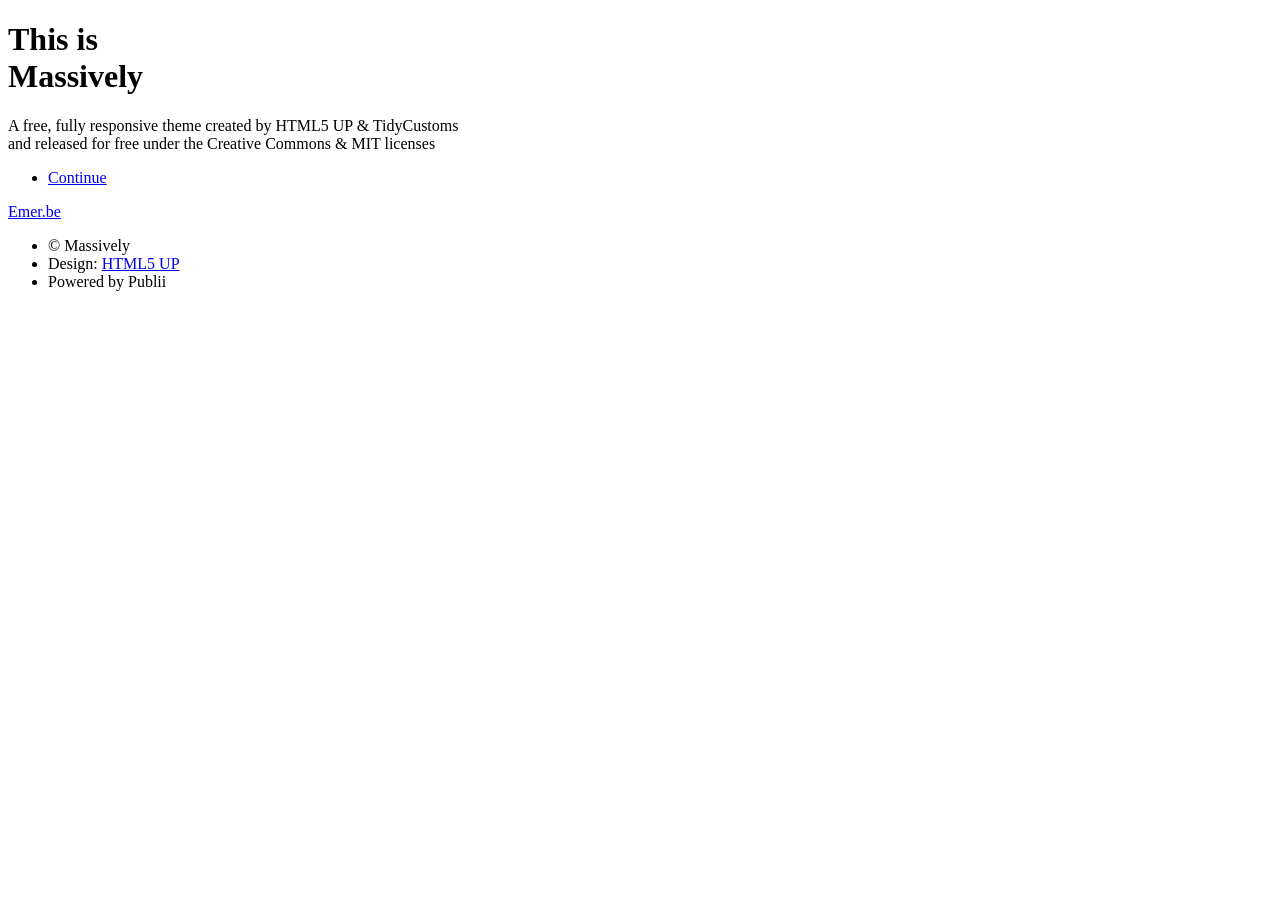
==== index.html @ bf6f87e3 "Updated from Publii" ====
<!DOCTYPE html><html lang="nl-be"><head><meta charset="utf-8"><meta http-equiv="X-UA-Compatible" content="IE=edge"><meta name="viewport" content="width=device-width,initial-scale=1,user-scalable=no"><title>Emer.be</title><meta name="generator" content="Publii Open-Source CMS for Static Site"><link rel="canonical" href="https://emer.be/"><link rel="alternate" type="application/atom+xml" href="https://emer.be/feed.xml" title="Emer.be - RSS"><link rel="alternate" type="application/json" href="https://emer.be/feed.json" title="Emer.be - JSON"><meta property="og:title" content="Emer.be"><meta property="og:site_name" content="Emer.be"><meta property="og:description" content=""><meta property="og:url" content="https://emer.be/"><meta property="og:type" content="website"><link rel="stylesheet" href="https://emer.be/assets/css/fontawesome-all.min.css?v&#x3D;85514f933f9e0b82460af63f1a403fa5"><link rel="stylesheet" href="https://emer.be/assets/css/style.css?v&#x3D;dd66200cfe17c33e8e2ed1fdd742c252"><noscript><link rel="stylesheet" href="https://emer.be/assets/css/noscript.css?v&#x3D;efa867a99f5064d6729e4dc2008ad50b"></noscript><script type="application/ld+json">{"@context":"http://schema.org","@type":"Organization","name":"Emer.be","url":"https://emer.be/"}</script><style>#wrapper > .bg {
               background-image: url(https://emer.be/assets/images/overlay.png), linear-gradient(0deg, rgba(0, 0, 0, 0.1), rgba(0, 0, 0, 0.1)), url();
           }</style><noscript><style>img[loading] {
                    opacity: 1;
                }</style></noscript></head><body class="is-preload home-template"><div id="wrapper" class="fade-in"><div id="intro"><h1>This is<br>Massively</h1><p>A free, fully responsive theme created by HTML5 UP &amp; TidyCustoms<br>and released for free under the Creative Commons &amp; MIT licenses</p><ul class="actions"><li><a href="#header" class="button icon solid solo fa-arrow-down scrolly">Continue</a></li></ul></div><header id="header"><a class="logo" href="https://emer.be/">Emer.be</a></header><main id="main"><section class="posts"></section></main><footer id="copyright"><ul><li>&copy; Massively</li><li>Design: <a href="https://html5up.net" target="_blank" rel="nofollow noopener">HTML5 UP</a></li><li>Powered by Publii</li></ul></footer></div><script src="https://emer.be/assets/js/jquery.min.js?v&#x3D;c9771cc3e90e18f5336eedbd0fffb2cf"></script><script src="https://emer.be/assets/js/jquery.scrollex.min.js?v&#x3D;f89065e3d988006af9791b44561d7c90"></script><script src="https://emer.be/assets/js/jquery.scrolly.min.js?v&#x3D;1ed5a78bde1476875a40f6b9ff44fc14"></script><script src="https://emer.be/assets/js/browser.min.js?v&#x3D;c07298dd19048a8a69ad97e754dfe8d0"></script><script src="https://emer.be/assets/js/breakpoints.min.js?v&#x3D;81a479eb099e3b187613943b085923b8"></script><script src="https://emer.be/assets/js/util.min.js?v&#x3D;4201a626f8c9b614a663b3a1d7d82615"></script><script src="https://emer.be/assets/js/main.min.js?v&#x3D;56233c354bd814758be8bff42f7e13a5"></script><script>/*<![CDATA[*/var images=document.querySelectorAll("img[loading]");for(var i=0;i<images.length;i++){if(images[i].complete){images[i].classList.add("is-loaded")}else{images[i].addEventListener("load",function(){this.classList.add("is-loaded")},false)}};/*]]>*/</script></body></html>
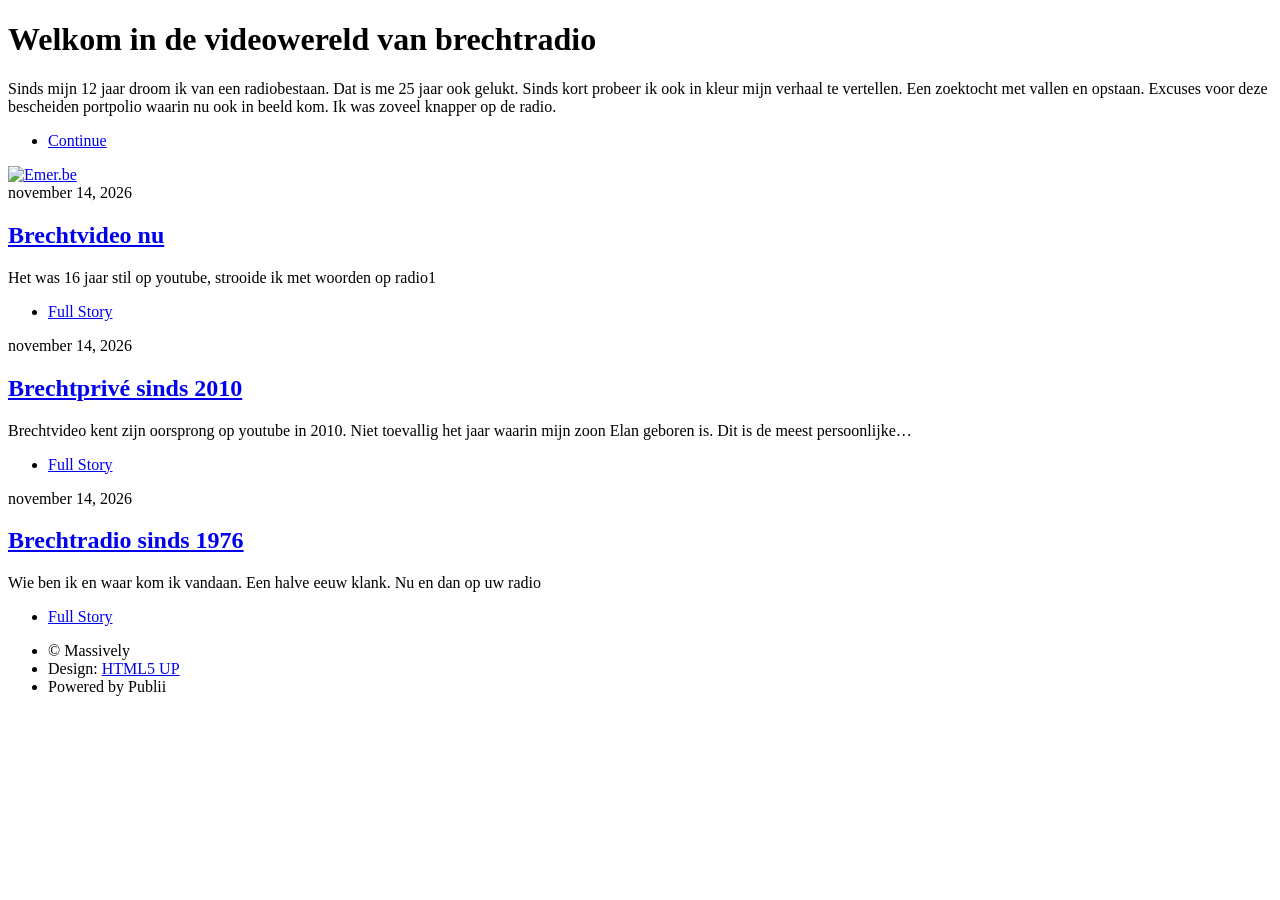
==== commit 12571b37: "Updated from Publii" ====
--- a/index.html
+++ b/index.html
@@ -1,5 +1,5 @@
-<!DOCTYPE html><html lang="nl-be"><head><meta charset="utf-8"><meta http-equiv="X-UA-Compatible" content="IE=edge"><meta name="viewport" content="width=device-width,initial-scale=1,user-scalable=no"><title>Emer.be</title><meta name="generator" content="Publii Open-Source CMS for Static Site"><link rel="canonical" href="https://emer.be/"><link rel="alternate" type="application/atom+xml" href="https://emer.be/feed.xml" title="Emer.be - RSS"><link rel="alternate" type="application/json" href="https://emer.be/feed.json" title="Emer.be - JSON"><meta property="og:title" content="Emer.be"><meta property="og:site_name" content="Emer.be"><meta property="og:description" content=""><meta property="og:url" content="https://emer.be/"><meta property="og:type" content="website"><link rel="stylesheet" href="https://emer.be/assets/css/fontawesome-all.min.css?v&#x3D;85514f933f9e0b82460af63f1a403fa5"><link rel="stylesheet" href="https://emer.be/assets/css/style.css?v&#x3D;dd66200cfe17c33e8e2ed1fdd742c252"><noscript><link rel="stylesheet" href="https://emer.be/assets/css/noscript.css?v&#x3D;efa867a99f5064d6729e4dc2008ad50b"></noscript><script type="application/ld+json">{"@context":"http://schema.org","@type":"Organization","name":"Emer.be","url":"https://emer.be/"}</script><style>#wrapper > .bg {
-               background-image: url(https://emer.be/assets/images/overlay.png), linear-gradient(0deg, rgba(0, 0, 0, 0.1), rgba(0, 0, 0, 0.1)), url();
+<!DOCTYPE html><html lang="nl-be"><head><meta charset="utf-8"><meta http-equiv="X-UA-Compatible" content="IE=edge"><meta name="viewport" content="width=device-width,initial-scale=1,user-scalable=no"><title>Emer.be</title><meta name="generator" content="Publii Open-Source CMS for Static Site"><link rel="canonical" href="https://emer.be/"><link rel="alternate" type="application/atom+xml" href="https://emer.be/feed.xml" title="Emer.be - RSS"><link rel="alternate" type="application/json" href="https://emer.be/feed.json" title="Emer.be - JSON"><meta property="og:title" content="Emer.be"><meta property="og:image" content="https://emer.be/media/website/favicon.png"><meta property="og:image:width" content="1264"><meta property="og:image:height" content="1264"><meta property="og:site_name" content="Emer.be"><meta property="og:description" content=""><meta property="og:url" content="https://emer.be/"><meta property="og:type" content="website"><link rel="stylesheet" href="https://emer.be/assets/css/fontawesome-all.min.css?v&#x3D;85514f933f9e0b82460af63f1a403fa5"><link rel="stylesheet" href="https://emer.be/assets/css/style.css?v&#x3D;980a2cf1b63a1045b217a998ac75a88c"><noscript><link rel="stylesheet" href="https://emer.be/assets/css/noscript.css?v&#x3D;efa867a99f5064d6729e4dc2008ad50b"></noscript><script type="application/ld+json">{"@context":"http://schema.org","@type":"Organization","name":"Emer.be","logo":"https://emer.be/media/website/favicon.png","url":"https://emer.be/"}</script><style>#wrapper > .bg {
+               background-image: url(https://emer.be/assets/images/overlay.png), linear-gradient(0deg, rgba(0, 0, 0, 0.1), rgba(0, 0, 0, 0.1)), url(https://emer.be/media/website/banner3-okee.png);
            }</style><noscript><style>img[loading] {
                     opacity: 1;
-                }</style></noscript></head><body class="is-preload home-template"><div id="wrapper" class="fade-in"><div id="intro"><h1>This is<br>Massively</h1><p>A free, fully responsive theme created by HTML5 UP &amp; TidyCustoms<br>and released for free under the Creative Commons &amp; MIT licenses</p><ul class="actions"><li><a href="#header" class="button icon solid solo fa-arrow-down scrolly">Continue</a></li></ul></div><header id="header"><a class="logo" href="https://emer.be/">Emer.be</a></header><main id="main"><section class="posts"></section></main><footer id="copyright"><ul><li>&copy; Massively</li><li>Design: <a href="https://html5up.net" target="_blank" rel="nofollow noopener">HTML5 UP</a></li><li>Powered by Publii</li></ul></footer></div><script src="https://emer.be/assets/js/jquery.min.js?v&#x3D;c9771cc3e90e18f5336eedbd0fffb2cf"></script><script src="https://emer.be/assets/js/jquery.scrollex.min.js?v&#x3D;f89065e3d988006af9791b44561d7c90"></script><script src="https://emer.be/assets/js/jquery.scrolly.min.js?v&#x3D;1ed5a78bde1476875a40f6b9ff44fc14"></script><script src="https://emer.be/assets/js/browser.min.js?v&#x3D;c07298dd19048a8a69ad97e754dfe8d0"></script><script src="https://emer.be/assets/js/breakpoints.min.js?v&#x3D;81a479eb099e3b187613943b085923b8"></script><script src="https://emer.be/assets/js/util.min.js?v&#x3D;4201a626f8c9b614a663b3a1d7d82615"></script><script src="https://emer.be/assets/js/main.min.js?v&#x3D;56233c354bd814758be8bff42f7e13a5"></script><script>/*<![CDATA[*/var images=document.querySelectorAll("img[loading]");for(var i=0;i<images.length;i++){if(images[i].complete){images[i].classList.add("is-loaded")}else{images[i].addEventListener("load",function(){this.classList.add("is-loaded")},false)}};/*]]>*/</script></body></html>+                }</style></noscript></head><body class="is-preload home-template"><div id="wrapper" class="fade-in"><div id="intro"><h1>Welkom in de videowereld van brechtradio</h1><p>Sinds mijn 12 jaar droom ik van een radiobestaan. Dat is me 25 jaar ook gelukt. Sinds kort probeer ik ook in kleur mijn verhaal te vertellen. Een zoektocht met vallen en opstaan. Excuses voor deze bescheiden portpolio waarin nu ook in beeld kom. Ik was zoveel knapper op de radio.</p><ul class="actions"><li><a href="#header" class="button icon solid solo fa-arrow-down scrolly">Continue</a></li></ul></div><header id="header"><a class="logo logo-image" href="https://emer.be/"><img src="https://emer.be/media/website/favicon.png" alt="Emer.be" width="1264" height="1264"></a></header><main id="main"><section class="posts"><article><header><time datetime="2026-11-14T03:45" class="date">november 14, 2026</time><h2><a href="https://emer.be/brechtvideo-nu/">Brechtvideo nu</a></h2></header><p>Het was 16 jaar stil op youtube, strooide ik met woorden op radio1</p><ul class="actions special"><li><a href="https://emer.be/brechtvideo-nu/" class="button">Full Story</a></li></ul></article><article><header><time datetime="2026-11-14T03:41" class="date">november 14, 2026</time><h2><a href="https://emer.be/brechtprive-sinds-2010/">Brechtprivé sinds 2010</a></h2></header><p>Brechtvideo kent zijn oorsprong op youtube in 2010. Niet toevallig het jaar waarin mijn zoon Elan geboren is. Dit is de meest persoonlijke&hellip;</p><ul class="actions special"><li><a href="https://emer.be/brechtprive-sinds-2010/" class="button">Full Story</a></li></ul></article><article><header><time datetime="2026-11-14T03:40" class="date">november 14, 2026</time><h2><a href="https://emer.be/brechtradio-sinds-1976/">Brechtradio sinds 1976</a></h2></header><p>Wie ben ik en waar kom ik vandaan. Een halve eeuw klank. Nu en dan op uw radio</p><ul class="actions special"><li><a href="https://emer.be/brechtradio-sinds-1976/" class="button">Full Story</a></li></ul></article></section></main><footer id="copyright"><ul><li>© Massively</li><li>Design: <a href="https://html5up.net" target="_blank" rel="nofollow noopener">HTML5 UP</a></li><li>Powered by Publii</li></ul></footer></div><script src="https://emer.be/assets/js/jquery.min.js?v&#x3D;c9771cc3e90e18f5336eedbd0fffb2cf"></script><script src="https://emer.be/assets/js/jquery.scrollex.min.js?v&#x3D;f89065e3d988006af9791b44561d7c90"></script><script src="https://emer.be/assets/js/jquery.scrolly.min.js?v&#x3D;1ed5a78bde1476875a40f6b9ff44fc14"></script><script src="https://emer.be/assets/js/browser.min.js?v&#x3D;c07298dd19048a8a69ad97e754dfe8d0"></script><script src="https://emer.be/assets/js/breakpoints.min.js?v&#x3D;81a479eb099e3b187613943b085923b8"></script><script src="https://emer.be/assets/js/util.min.js?v&#x3D;4201a626f8c9b614a663b3a1d7d82615"></script><script src="https://emer.be/assets/js/main.min.js?v&#x3D;56233c354bd814758be8bff42f7e13a5"></script><script>/*<![CDATA[*/var images=document.querySelectorAll("img[loading]");for(var i=0;i<images.length;i++){if(images[i].complete){images[i].classList.add("is-loaded")}else{images[i].addEventListener("load",function(){this.classList.add("is-loaded")},false)}};/*]]>*/</script></body></html>
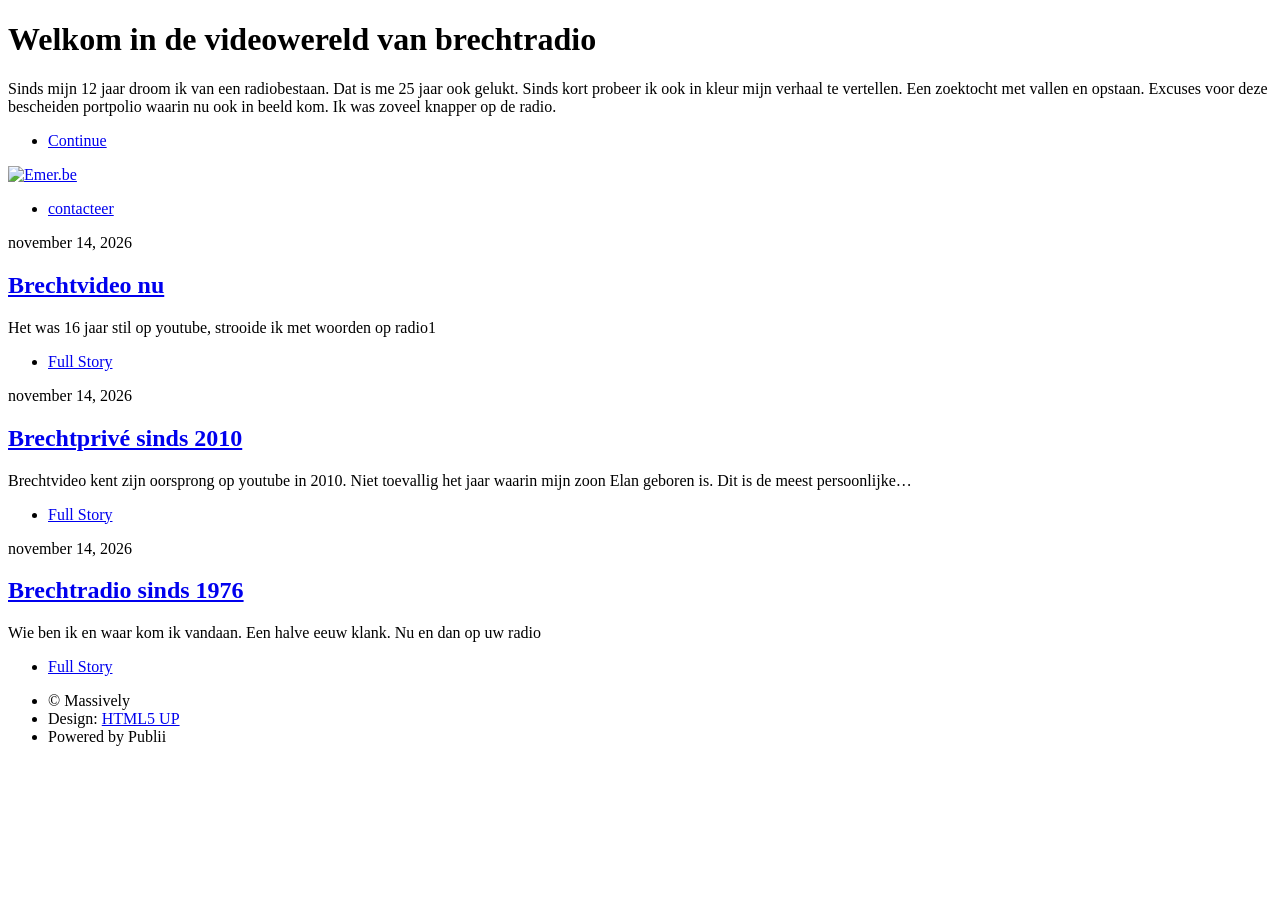
==== commit 69e54ef6: "Updated from Publii" ====
--- a/index.html
+++ b/index.html
@@ -2,4 +2,4 @@
                background-image: url(https://emer.be/assets/images/overlay.png), linear-gradient(0deg, rgba(0, 0, 0, 0.1), rgba(0, 0, 0, 0.1)), url(https://emer.be/media/website/banner3-okee.png);
            }</style><noscript><style>img[loading] {
                     opacity: 1;
-                }</style></noscript></head><body class="is-preload home-template"><div id="wrapper" class="fade-in"><div id="intro"><h1>Welkom in de videowereld van brechtradio</h1><p>Sinds mijn 12 jaar droom ik van een radiobestaan. Dat is me 25 jaar ook gelukt. Sinds kort probeer ik ook in kleur mijn verhaal te vertellen. Een zoektocht met vallen en opstaan. Excuses voor deze bescheiden portpolio waarin nu ook in beeld kom. Ik was zoveel knapper op de radio.</p><ul class="actions"><li><a href="#header" class="button icon solid solo fa-arrow-down scrolly">Continue</a></li></ul></div><header id="header"><a class="logo logo-image" href="https://emer.be/"><img src="https://emer.be/media/website/favicon.png" alt="Emer.be" width="1264" height="1264"></a></header><main id="main"><section class="posts"><article><header><time datetime="2026-11-14T03:45" class="date">november 14, 2026</time><h2><a href="https://emer.be/brechtvideo-nu/">Brechtvideo nu</a></h2></header><p>Het was 16 jaar stil op youtube, strooide ik met woorden op radio1</p><ul class="actions special"><li><a href="https://emer.be/brechtvideo-nu/" class="button">Full Story</a></li></ul></article><article><header><time datetime="2026-11-14T03:41" class="date">november 14, 2026</time><h2><a href="https://emer.be/brechtprive-sinds-2010/">Brechtprivé sinds 2010</a></h2></header><p>Brechtvideo kent zijn oorsprong op youtube in 2010. Niet toevallig het jaar waarin mijn zoon Elan geboren is. Dit is de meest persoonlijke&hellip;</p><ul class="actions special"><li><a href="https://emer.be/brechtprive-sinds-2010/" class="button">Full Story</a></li></ul></article><article><header><time datetime="2026-11-14T03:40" class="date">november 14, 2026</time><h2><a href="https://emer.be/brechtradio-sinds-1976/">Brechtradio sinds 1976</a></h2></header><p>Wie ben ik en waar kom ik vandaan. Een halve eeuw klank. Nu en dan op uw radio</p><ul class="actions special"><li><a href="https://emer.be/brechtradio-sinds-1976/" class="button">Full Story</a></li></ul></article></section></main><footer id="copyright"><ul><li>© Massively</li><li>Design: <a href="https://html5up.net" target="_blank" rel="nofollow noopener">HTML5 UP</a></li><li>Powered by Publii</li></ul></footer></div><script src="https://emer.be/assets/js/jquery.min.js?v&#x3D;c9771cc3e90e18f5336eedbd0fffb2cf"></script><script src="https://emer.be/assets/js/jquery.scrollex.min.js?v&#x3D;f89065e3d988006af9791b44561d7c90"></script><script src="https://emer.be/assets/js/jquery.scrolly.min.js?v&#x3D;1ed5a78bde1476875a40f6b9ff44fc14"></script><script src="https://emer.be/assets/js/browser.min.js?v&#x3D;c07298dd19048a8a69ad97e754dfe8d0"></script><script src="https://emer.be/assets/js/breakpoints.min.js?v&#x3D;81a479eb099e3b187613943b085923b8"></script><script src="https://emer.be/assets/js/util.min.js?v&#x3D;4201a626f8c9b614a663b3a1d7d82615"></script><script src="https://emer.be/assets/js/main.min.js?v&#x3D;56233c354bd814758be8bff42f7e13a5"></script><script>/*<![CDATA[*/var images=document.querySelectorAll("img[loading]");for(var i=0;i<images.length;i++){if(images[i].complete){images[i].classList.add("is-loaded")}else{images[i].addEventListener("load",function(){this.classList.add("is-loaded")},false)}};/*]]>*/</script></body></html>+                }</style></noscript></head><body class="is-preload home-template"><div id="wrapper" class="fade-in"><div id="intro"><h1>Welkom in de videowereld van brechtradio</h1><p>Sinds mijn 12 jaar droom ik van een radiobestaan. Dat is me 25 jaar ook gelukt. Sinds kort probeer ik ook in kleur mijn verhaal te vertellen. Een zoektocht met vallen en opstaan. Excuses voor deze bescheiden portpolio waarin nu ook in beeld kom. Ik was zoveel knapper op de radio.</p><ul class="actions"><li><a href="#header" class="button icon solid solo fa-arrow-down scrolly">Continue</a></li></ul></div><header id="header"><a class="logo logo-image" href="https://emer.be/"><img src="https://emer.be/media/website/favicon.png" alt="Emer.be" width="1264" height="1264"></a></header><nav id="nav"><ul class="links"><li><a href="https://emer.be/contacteer/" title="stuur me iets terug" target="_self">contacteer</a></li></ul></nav><main id="main"><section class="posts"><article><header><time datetime="2026-11-14T03:45" class="date">november 14, 2026</time><h2><a href="https://emer.be/brechtvideo-nu/">Brechtvideo nu</a></h2></header><p>Het was 16 jaar stil op youtube, strooide ik met woorden op radio1</p><ul class="actions special"><li><a href="https://emer.be/brechtvideo-nu/" class="button">Full Story</a></li></ul></article><article><header><time datetime="2026-11-14T03:41" class="date">november 14, 2026</time><h2><a href="https://emer.be/brechtprive-sinds-2010/">Brechtprivé sinds 2010</a></h2></header><p>Brechtvideo kent zijn oorsprong op youtube in 2010. Niet toevallig het jaar waarin mijn zoon Elan geboren is. Dit is de meest persoonlijke&hellip;</p><ul class="actions special"><li><a href="https://emer.be/brechtprive-sinds-2010/" class="button">Full Story</a></li></ul></article><article><header><time datetime="2026-11-14T03:40" class="date">november 14, 2026</time><h2><a href="https://emer.be/brechtradio-sinds-1976/">Brechtradio sinds 1976</a></h2></header><p>Wie ben ik en waar kom ik vandaan. Een halve eeuw klank. Nu en dan op uw radio</p><ul class="actions special"><li><a href="https://emer.be/brechtradio-sinds-1976/" class="button">Full Story</a></li></ul></article></section></main><footer id="copyright"><ul><li>© Massively</li><li>Design: <a href="https://html5up.net" target="_blank" rel="nofollow noopener">HTML5 UP</a></li><li>Powered by Publii</li></ul></footer></div><script src="https://emer.be/assets/js/jquery.min.js?v&#x3D;c9771cc3e90e18f5336eedbd0fffb2cf"></script><script src="https://emer.be/assets/js/jquery.scrollex.min.js?v&#x3D;f89065e3d988006af9791b44561d7c90"></script><script src="https://emer.be/assets/js/jquery.scrolly.min.js?v&#x3D;1ed5a78bde1476875a40f6b9ff44fc14"></script><script src="https://emer.be/assets/js/browser.min.js?v&#x3D;c07298dd19048a8a69ad97e754dfe8d0"></script><script src="https://emer.be/assets/js/breakpoints.min.js?v&#x3D;81a479eb099e3b187613943b085923b8"></script><script src="https://emer.be/assets/js/util.min.js?v&#x3D;4201a626f8c9b614a663b3a1d7d82615"></script><script src="https://emer.be/assets/js/main.min.js?v&#x3D;56233c354bd814758be8bff42f7e13a5"></script><script>/*<![CDATA[*/var images=document.querySelectorAll("img[loading]");for(var i=0;i<images.length;i++){if(images[i].complete){images[i].classList.add("is-loaded")}else{images[i].addEventListener("load",function(){this.classList.add("is-loaded")},false)}};/*]]>*/</script></body></html>
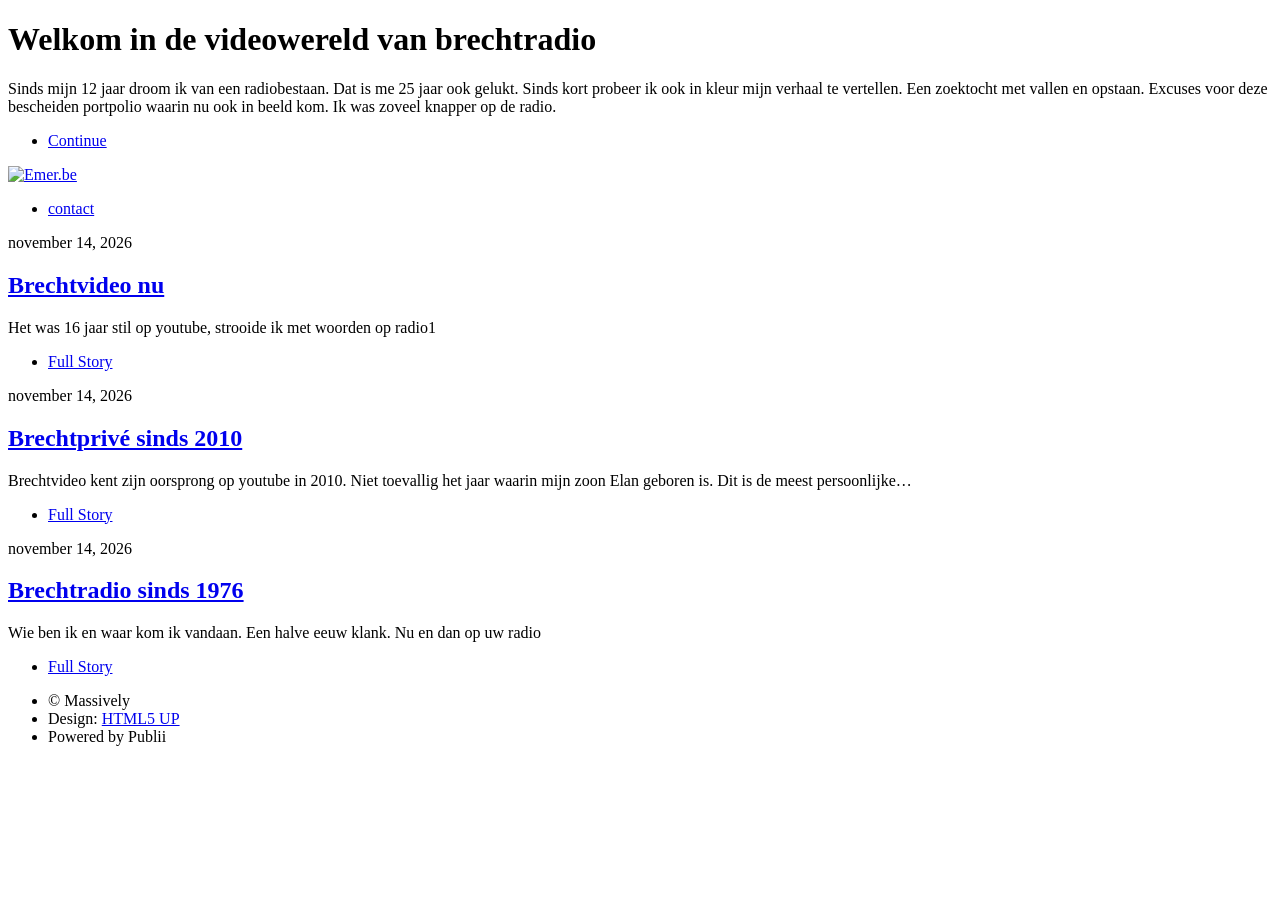
==== commit 41586088: "Updated from Publii" ====
--- a/index.html
+++ b/index.html
@@ -2,4 +2,4 @@
                background-image: url(https://emer.be/assets/images/overlay.png), linear-gradient(0deg, rgba(0, 0, 0, 0.1), rgba(0, 0, 0, 0.1)), url(https://emer.be/media/website/banner3-okee.png);
            }</style><noscript><style>img[loading] {
                     opacity: 1;
-                }</style></noscript></head><body class="is-preload home-template"><div id="wrapper" class="fade-in"><div id="intro"><h1>Welkom in de videowereld van brechtradio</h1><p>Sinds mijn 12 jaar droom ik van een radiobestaan. Dat is me 25 jaar ook gelukt. Sinds kort probeer ik ook in kleur mijn verhaal te vertellen. Een zoektocht met vallen en opstaan. Excuses voor deze bescheiden portpolio waarin nu ook in beeld kom. Ik was zoveel knapper op de radio.</p><ul class="actions"><li><a href="#header" class="button icon solid solo fa-arrow-down scrolly">Continue</a></li></ul></div><header id="header"><a class="logo logo-image" href="https://emer.be/"><img src="https://emer.be/media/website/favicon.png" alt="Emer.be" width="1264" height="1264"></a></header><nav id="nav"><ul class="links"><li><a href="https://emer.be/contacteer/" title="stuur me iets terug" target="_self">contacteer</a></li></ul></nav><main id="main"><section class="posts"><article><header><time datetime="2026-11-14T03:45" class="date">november 14, 2026</time><h2><a href="https://emer.be/brechtvideo-nu/">Brechtvideo nu</a></h2></header><p>Het was 16 jaar stil op youtube, strooide ik met woorden op radio1</p><ul class="actions special"><li><a href="https://emer.be/brechtvideo-nu/" class="button">Full Story</a></li></ul></article><article><header><time datetime="2026-11-14T03:41" class="date">november 14, 2026</time><h2><a href="https://emer.be/brechtprive-sinds-2010/">Brechtprivé sinds 2010</a></h2></header><p>Brechtvideo kent zijn oorsprong op youtube in 2010. Niet toevallig het jaar waarin mijn zoon Elan geboren is. Dit is de meest persoonlijke&hellip;</p><ul class="actions special"><li><a href="https://emer.be/brechtprive-sinds-2010/" class="button">Full Story</a></li></ul></article><article><header><time datetime="2026-11-14T03:40" class="date">november 14, 2026</time><h2><a href="https://emer.be/brechtradio-sinds-1976/">Brechtradio sinds 1976</a></h2></header><p>Wie ben ik en waar kom ik vandaan. Een halve eeuw klank. Nu en dan op uw radio</p><ul class="actions special"><li><a href="https://emer.be/brechtradio-sinds-1976/" class="button">Full Story</a></li></ul></article></section></main><footer id="copyright"><ul><li>© Massively</li><li>Design: <a href="https://html5up.net" target="_blank" rel="nofollow noopener">HTML5 UP</a></li><li>Powered by Publii</li></ul></footer></div><script src="https://emer.be/assets/js/jquery.min.js?v&#x3D;c9771cc3e90e18f5336eedbd0fffb2cf"></script><script src="https://emer.be/assets/js/jquery.scrollex.min.js?v&#x3D;f89065e3d988006af9791b44561d7c90"></script><script src="https://emer.be/assets/js/jquery.scrolly.min.js?v&#x3D;1ed5a78bde1476875a40f6b9ff44fc14"></script><script src="https://emer.be/assets/js/browser.min.js?v&#x3D;c07298dd19048a8a69ad97e754dfe8d0"></script><script src="https://emer.be/assets/js/breakpoints.min.js?v&#x3D;81a479eb099e3b187613943b085923b8"></script><script src="https://emer.be/assets/js/util.min.js?v&#x3D;4201a626f8c9b614a663b3a1d7d82615"></script><script src="https://emer.be/assets/js/main.min.js?v&#x3D;56233c354bd814758be8bff42f7e13a5"></script><script>/*<![CDATA[*/var images=document.querySelectorAll("img[loading]");for(var i=0;i<images.length;i++){if(images[i].complete){images[i].classList.add("is-loaded")}else{images[i].addEventListener("load",function(){this.classList.add("is-loaded")},false)}};/*]]>*/</script></body></html>+                }</style></noscript></head><body class="is-preload home-template"><div id="wrapper" class="fade-in"><div id="intro"><h1>Welkom in de videowereld van brechtradio</h1><p>Sinds mijn 12 jaar droom ik van een radiobestaan. Dat is me 25 jaar ook gelukt. Sinds kort probeer ik ook in kleur mijn verhaal te vertellen. Een zoektocht met vallen en opstaan. Excuses voor deze bescheiden portpolio waarin nu ook in beeld kom. Ik was zoveel knapper op de radio.</p><ul class="actions"><li><a href="#header" class="button icon solid solo fa-arrow-down scrolly">Continue</a></li></ul></div><header id="header"><a class="logo logo-image" href="https://emer.be/"><img src="https://emer.be/media/website/favicon.png" alt="Emer.be" width="1264" height="1264"></a></header><nav id="nav"><ul class="links"><li><a href="https://emer.be/contacteer/" title="stuur me iets terug" target="_self">contact</a></li></ul></nav><main id="main"><section class="posts"><article><header><time datetime="2026-11-14T03:45" class="date">november 14, 2026</time><h2><a href="https://emer.be/brechtvideo-nu/">Brechtvideo nu</a></h2></header><p>Het was 16 jaar stil op youtube, strooide ik met woorden op radio1</p><ul class="actions special"><li><a href="https://emer.be/brechtvideo-nu/" class="button">Full Story</a></li></ul></article><article><header><time datetime="2026-11-14T03:41" class="date">november 14, 2026</time><h2><a href="https://emer.be/brechtprive-sinds-2010/">Brechtprivé sinds 2010</a></h2></header><p>Brechtvideo kent zijn oorsprong op youtube in 2010. Niet toevallig het jaar waarin mijn zoon Elan geboren is. Dit is de meest persoonlijke&hellip;</p><ul class="actions special"><li><a href="https://emer.be/brechtprive-sinds-2010/" class="button">Full Story</a></li></ul></article><article><header><time datetime="2026-11-14T03:40" class="date">november 14, 2026</time><h2><a href="https://emer.be/brechtradio-sinds-1976/">Brechtradio sinds 1976</a></h2></header><p>Wie ben ik en waar kom ik vandaan. Een halve eeuw klank. Nu en dan op uw radio</p><ul class="actions special"><li><a href="https://emer.be/brechtradio-sinds-1976/" class="button">Full Story</a></li></ul></article></section></main><footer id="copyright"><ul><li>© Massively</li><li>Design: <a href="https://html5up.net" target="_blank" rel="nofollow noopener">HTML5 UP</a></li><li>Powered by Publii</li></ul></footer></div><script src="https://emer.be/assets/js/jquery.min.js?v&#x3D;c9771cc3e90e18f5336eedbd0fffb2cf"></script><script src="https://emer.be/assets/js/jquery.scrollex.min.js?v&#x3D;f89065e3d988006af9791b44561d7c90"></script><script src="https://emer.be/assets/js/jquery.scrolly.min.js?v&#x3D;1ed5a78bde1476875a40f6b9ff44fc14"></script><script src="https://emer.be/assets/js/browser.min.js?v&#x3D;c07298dd19048a8a69ad97e754dfe8d0"></script><script src="https://emer.be/assets/js/breakpoints.min.js?v&#x3D;81a479eb099e3b187613943b085923b8"></script><script src="https://emer.be/assets/js/util.min.js?v&#x3D;4201a626f8c9b614a663b3a1d7d82615"></script><script src="https://emer.be/assets/js/main.min.js?v&#x3D;56233c354bd814758be8bff42f7e13a5"></script><script>/*<![CDATA[*/var images=document.querySelectorAll("img[loading]");for(var i=0;i<images.length;i++){if(images[i].complete){images[i].classList.add("is-loaded")}else{images[i].addEventListener("load",function(){this.classList.add("is-loaded")},false)}};/*]]>*/</script></body></html>
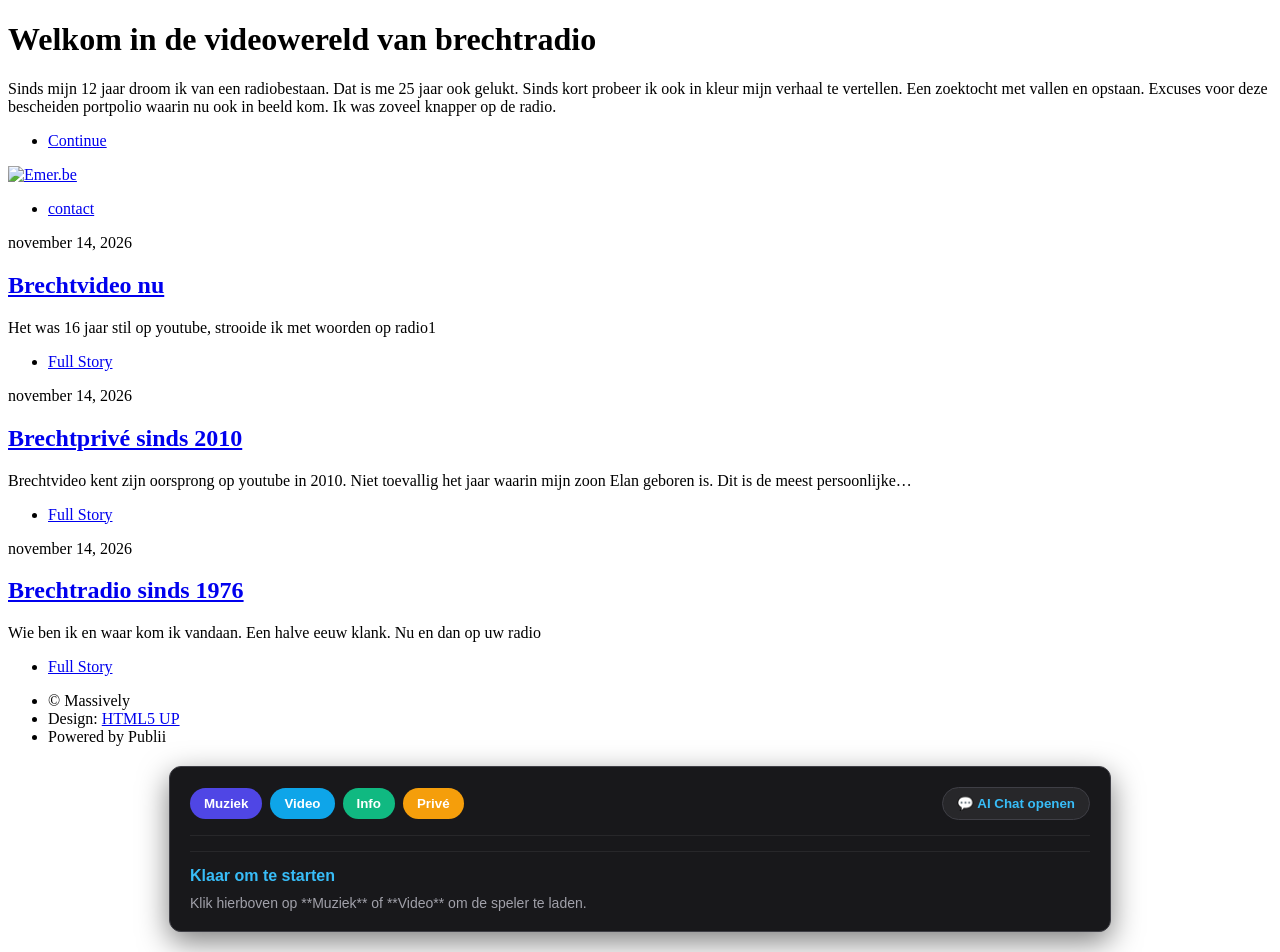
==== commit 8be522f7: "Updated from Publii" ====
--- a/index.html
+++ b/index.html
@@ -2,4 +2,44 @@
                background-image: url(https://emer.be/assets/images/overlay.png), linear-gradient(0deg, rgba(0, 0, 0, 0.1), rgba(0, 0, 0, 0.1)), url(https://emer.be/media/website/banner3-okee.png);
            }</style><noscript><style>img[loading] {
                     opacity: 1;
-                }</style></noscript></head><body class="is-preload home-template"><div id="wrapper" class="fade-in"><div id="intro"><h1>Welkom in de videowereld van brechtradio</h1><p>Sinds mijn 12 jaar droom ik van een radiobestaan. Dat is me 25 jaar ook gelukt. Sinds kort probeer ik ook in kleur mijn verhaal te vertellen. Een zoektocht met vallen en opstaan. Excuses voor deze bescheiden portpolio waarin nu ook in beeld kom. Ik was zoveel knapper op de radio.</p><ul class="actions"><li><a href="#header" class="button icon solid solo fa-arrow-down scrolly">Continue</a></li></ul></div><header id="header"><a class="logo logo-image" href="https://emer.be/"><img src="https://emer.be/media/website/favicon.png" alt="Emer.be" width="1264" height="1264"></a></header><nav id="nav"><ul class="links"><li><a href="https://emer.be/contacteer/" title="stuur me iets terug" target="_self">contact</a></li></ul></nav><main id="main"><section class="posts"><article><header><time datetime="2026-11-14T03:45" class="date">november 14, 2026</time><h2><a href="https://emer.be/brechtvideo-nu/">Brechtvideo nu</a></h2></header><p>Het was 16 jaar stil op youtube, strooide ik met woorden op radio1</p><ul class="actions special"><li><a href="https://emer.be/brechtvideo-nu/" class="button">Full Story</a></li></ul></article><article><header><time datetime="2026-11-14T03:41" class="date">november 14, 2026</time><h2><a href="https://emer.be/brechtprive-sinds-2010/">Brechtprivé sinds 2010</a></h2></header><p>Brechtvideo kent zijn oorsprong op youtube in 2010. Niet toevallig het jaar waarin mijn zoon Elan geboren is. Dit is de meest persoonlijke&hellip;</p><ul class="actions special"><li><a href="https://emer.be/brechtprive-sinds-2010/" class="button">Full Story</a></li></ul></article><article><header><time datetime="2026-11-14T03:40" class="date">november 14, 2026</time><h2><a href="https://emer.be/brechtradio-sinds-1976/">Brechtradio sinds 1976</a></h2></header><p>Wie ben ik en waar kom ik vandaan. Een halve eeuw klank. Nu en dan op uw radio</p><ul class="actions special"><li><a href="https://emer.be/brechtradio-sinds-1976/" class="button">Full Story</a></li></ul></article></section></main><footer id="copyright"><ul><li>© Massively</li><li>Design: <a href="https://html5up.net" target="_blank" rel="nofollow noopener">HTML5 UP</a></li><li>Powered by Publii</li></ul></footer></div><script src="https://emer.be/assets/js/jquery.min.js?v&#x3D;c9771cc3e90e18f5336eedbd0fffb2cf"></script><script src="https://emer.be/assets/js/jquery.scrollex.min.js?v&#x3D;f89065e3d988006af9791b44561d7c90"></script><script src="https://emer.be/assets/js/jquery.scrolly.min.js?v&#x3D;1ed5a78bde1476875a40f6b9ff44fc14"></script><script src="https://emer.be/assets/js/browser.min.js?v&#x3D;c07298dd19048a8a69ad97e754dfe8d0"></script><script src="https://emer.be/assets/js/breakpoints.min.js?v&#x3D;81a479eb099e3b187613943b085923b8"></script><script src="https://emer.be/assets/js/util.min.js?v&#x3D;4201a626f8c9b614a663b3a1d7d82615"></script><script src="https://emer.be/assets/js/main.min.js?v&#x3D;56233c354bd814758be8bff42f7e13a5"></script><script>/*<![CDATA[*/var images=document.querySelectorAll("img[loading]");for(var i=0;i<images.length;i++){if(images[i].complete){images[i].classList.add("is-loaded")}else{images[i].addEventListener("load",function(){this.classList.add("is-loaded")},false)}};/*]]>*/</script></body></html>+                }</style></noscript></head><body class="is-preload home-template"><div id="wrapper" class="fade-in"><div id="intro"><h1>Welkom in de videowereld van brechtradio</h1><p>Sinds mijn 12 jaar droom ik van een radiobestaan. Dat is me 25 jaar ook gelukt. Sinds kort probeer ik ook in kleur mijn verhaal te vertellen. Een zoektocht met vallen en opstaan. Excuses voor deze bescheiden portpolio waarin nu ook in beeld kom. Ik was zoveel knapper op de radio.</p><ul class="actions"><li><a href="#header" class="button icon solid solo fa-arrow-down scrolly">Continue</a></li></ul></div><header id="header"><a class="logo logo-image" href="https://emer.be/"><img src="https://emer.be/media/website/favicon.png" alt="Emer.be" width="1264" height="1264"></a></header><nav id="nav"><ul class="links"><li><a href="https://emer.be/contacteer/" title="stuur me iets terug" target="_self">contact</a></li></ul></nav><main id="main"><section class="posts"><article><header><time datetime="2026-11-14T03:45" class="date">november 14, 2026</time><h2><a href="https://emer.be/brechtvideo-nu/">Brechtvideo nu</a></h2></header><p>Het was 16 jaar stil op youtube, strooide ik met woorden op radio1</p><ul class="actions special"><li><a href="https://emer.be/brechtvideo-nu/" class="button">Full Story</a></li></ul></article><article><header><time datetime="2026-11-14T03:41" class="date">november 14, 2026</time><h2><a href="https://emer.be/brechtprive-sinds-2010/">Brechtprivé sinds 2010</a></h2></header><p>Brechtvideo kent zijn oorsprong op youtube in 2010. Niet toevallig het jaar waarin mijn zoon Elan geboren is. Dit is de meest persoonlijke&hellip;</p><ul class="actions special"><li><a href="https://emer.be/brechtprive-sinds-2010/" class="button">Full Story</a></li></ul></article><article><header><time datetime="2026-11-14T03:40" class="date">november 14, 2026</time><h2><a href="https://emer.be/brechtradio-sinds-1976/">Brechtradio sinds 1976</a></h2></header><p>Wie ben ik en waar kom ik vandaan. Een halve eeuw klank. Nu en dan op uw radio</p><ul class="actions special"><li><a href="https://emer.be/brechtradio-sinds-1976/" class="button">Full Story</a></li></ul></article></section></main><footer id="copyright"><ul><li>© Massively</li><li>Design: <a href="https://html5up.net" target="_blank" rel="nofollow noopener">HTML5 UP</a></li><li>Powered by Publii</li></ul></footer></div><script src="https://emer.be/assets/js/jquery.min.js?v&#x3D;c9771cc3e90e18f5336eedbd0fffb2cf"></script><script src="https://emer.be/assets/js/jquery.scrollex.min.js?v&#x3D;f89065e3d988006af9791b44561d7c90"></script><script src="https://emer.be/assets/js/jquery.scrolly.min.js?v&#x3D;1ed5a78bde1476875a40f6b9ff44fc14"></script><script src="https://emer.be/assets/js/browser.min.js?v&#x3D;c07298dd19048a8a69ad97e754dfe8d0"></script><script src="https://emer.be/assets/js/breakpoints.min.js?v&#x3D;81a479eb099e3b187613943b085923b8"></script><script src="https://emer.be/assets/js/util.min.js?v&#x3D;4201a626f8c9b614a663b3a1d7d82615"></script><script src="https://emer.be/assets/js/main.min.js?v&#x3D;56233c354bd814758be8bff42f7e13a5"></script><script>/*<![CDATA[*/var images=document.querySelectorAll("img[loading]");for(var i=0;i<images.length;i++){if(images[i].complete){images[i].classList.add("is-loaded")}else{images[i].addEventListener("load",function(){this.classList.add("is-loaded")},false)}};/*]]>*/</script><div id="ai-top-regiekamer" style="display: block !important; visibility: visible !important; max-width: 900px; margin: 20px auto; background: #18181b; color: #fff; padding: 20px; border-radius: 12px; border: 1px solid #3f3f46; font-family: sans-serif; box-shadow: 0 10px 30px rgba(0,0,0,0.5);"><div style="display: flex; justify-content: space-between; align-items: center; flex-wrap: wrap; gap: 10px; border-bottom: 1px solid #27272a; padding-bottom: 15px;"><div style="display: flex; gap: 8px; flex-wrap: wrap;"><button onclick="showMedia('muziek')" style="background: #4f46e5; color: white; border: none; padding: 8px 14px; border-radius: 20px; cursor: pointer; font-weight: bold;">Muziek</button> <button onclick="showMedia('video')" style="background: #0ea5e9; color: white; border: none; padding: 8px 14px; border-radius: 20px; cursor: pointer; font-weight: bold;">Video</button> <button onclick="showMedia('info')" style="background: #10b981; color: white; border: none; padding: 8px 14px; border-radius: 20px; cursor: pointer; font-weight: bold;">Info</button> <button onclick="showMedia('prive')" style="background: #f59e0b; color: white; border: none; padding: 8px 14px; border-radius: 20px; cursor: pointer; font-weight: bold;">Privé</button></div><button onclick="toggleTopChat()" style="background: #27272a; color: #38bdf8; border: 1px solid #3f3f46; padding: 8px 14px; border-radius: 20px; cursor: pointer; font-weight: bold;">💬 AI Chat openen</button></div><div id="ai-top-chat-box" style="display: none; margin-top: 15px; background: #111827; border-radius: 8px; border: 1px solid #374151; overflow: hidden; flex-direction: column; height: 250px;"><div style="background: #1f2937; padding: 8px 12px; font-weight: bold; font-size: 13px; color: #9ca3af; border-bottom: 1px solid #374151;">AI-Gastheer Regiekamer</div><div id="top-chat-messages" style="flex: 1; padding: 10px; overflow-y: auto; font-size: 14px; display: flex; flex-direction: column; gap: 8px;"><div style="background: #374151; padding: 6px 10px; border-radius: 6px; max-width: 90%;">Hallo! Klik op een knop hierboven of chat mee.</div></div><div style="padding: 8px; background: #1f2937; border-top: 1px solid #374151; display: flex; gap: 6px;"><input type="text" id="top-chat-input" placeholder="Typ je wens..." style="flex: 1; background: #374151; border: 1px solid #4b5563; color: white; padding: 6px; border-radius: 4px; outline: none; font-size: 13px;" onkeydown="if(event.key==='Enter') sendTopMessage()"> <button onclick="sendTopMessage()" style="background: #4f46e5; color: white; border: none; padding: 6px 10px; border-radius: 4px; cursor: pointer; font-weight: bold; font-size: 13px;">Stuur</button></div></div><div id="ai-content-screen" style="display: block !important; margin-top: 15px; border-top: 1px solid #27272a; padding-top: 15px;"><div style="display: flex; justify-content: space-between; align-items: center; margin-bottom: 10px;"><h3 id="ai-screen-title" style="margin: 0; font-size: 16px; color: #38bdf8;">Klaar om te starten</h3></div><div id="ai-screen-body"><p style="color: #a1a1aa; font-size: 14px; margin: 0;">Klik hierboven op **Muziek** of **Video** om de speler te laden.</p></div></div></div><script>function toggleTopChat() {
+    const box = document.getElementById('ai-top-chat-box');
+    box.style.display = box.style.display === 'flex' ? 'none' : 'flex';
+  }
+
+  function showMedia(type) {
+    const title = document.getElementById('ai-screen-title');
+    const body = document.getElementById('ai-screen-body');
+
+    if (type === 'muziek') {
+      title.textContent = "🎵 SoundCloud Audiospeler";
+      body.innerHTML = '<iframe width="100%" height="166" scrolling="no" frameborder="no" allow="autoplay" src="https://w.soundcloud.com/player/?url=https%3A//api.soundcloud.com/tracks/293&color=%23ff5500&auto_play=false&hide_related=false&show_comments=true&show_user=true&show_reposts=false&show_teaser=true" style="border-radius: 8px;"></iframe>';
+    } else if (type === 'video') {
+      title.textContent = "🎬 YouTube Video / Playlist";
+      body.innerHTML = '<div style="position: relative; padding-bottom: 56.25%; height: 0; overflow: hidden; border-radius: 8px;"><iframe src="https://www.youtube.com/embed/dQw4w9WgXcQ" style="position: absolute; top: 0; left: 0; width: 100%; height: 100%; border:0;" allowfullscreen></iframe></div>';
+    } else {
+      title.textContent = "📁 " + type.toUpperCase();
+      body.innerHTML = '<p style="color: #d4d4d8;">Inhoud geladen uit je documenten of data.</p>';
+    }
+  }
+
+  function sendTopMessage() {
+    const input = document.getElementById('top-chat-input');
+    const text = input.value.trim();
+    if(!text) return;
+    
+    const messages = document.getElementById('top-chat-messages');
+    const userDiv = document.createElement('div');
+    userDiv.style.cssText = "background: #4f46e5; padding: 6px 10px; border-radius: 6px; max-width: 90%; margin-left: auto;";
+    userDiv.textContent = text;
+    messages.appendChild(userDiv);
+    input.value = '';
+
+    setTimeout(() => {
+      const aiDiv = document.createElement('div');
+      aiDiv.style.cssText = "background: #374151; padding: 6px 10px; border-radius: 6px; max-width: 90%; margin-right: auto;";
+      aiDiv.textContent = "Bericht ontvangen! Ik pas het direct voor je aan.";
+      messages.appendChild(aiDiv);
+      messages.scrollTop = messages.scrollHeight;
+    }, 500);
+  }</script></body></html>
